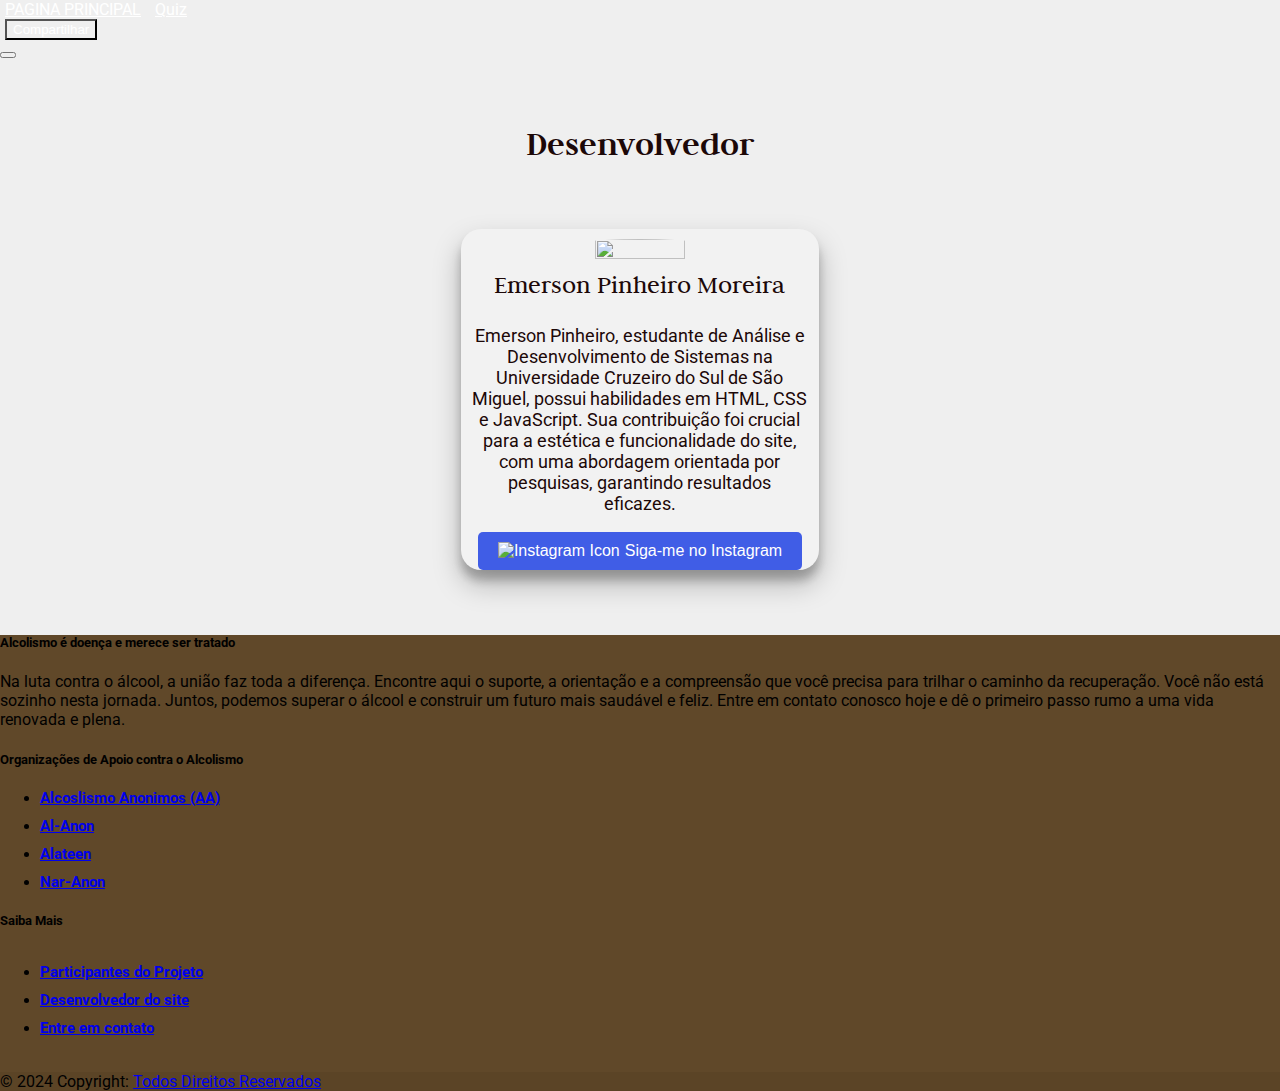
==== desenvolvedor.html @ 4549fc4a "Add files via upload" ====
<!DOCTYPE html>
<html lang="pt-br">
  <head>
    <meta charset="utf-8">
    <meta name="viewport" content="width=device-width, initial-scale=1, shrink-to-fit=no">
    <link rel="stylesheet" href="https://stackpath.bootstrapcdn.com/bootstrap/4.1.3/css/bootstrap.min.css" integrity="sha384-MCw98/SFnGE8fJT3GXwEOngsV7Zt27NXFoaoApmYm81iuXoPkFOJwJ8ERdknLPMO" crossorigin="anonymous">
    <link rel="stylesheet" type="text/css" href="menu.css">
    <link rel="preconnect" href="https://fonts.googleapis.com">
    <link rel="preconnect" href="https://fonts.gstatic.com" crossorigin>
    <link rel="stylesheet" href="https://cdnjs.cloudflare.com/ajax/libs/font-awesome/6.2.1/css/all.min.css" integrity="sha512-MV7K8+y+gLIBoVD59lQIYicR65iaqukzvf/nwasF0nqhPay5w/9lJmVM2hMDcnK1OnMGCdVK+iQrJ7lzPJQd1w==" crossorigin="anonymous" referrerpolicy="no-referrer" />
    <link rel="stylesheet" href="desenvolvedor.css">
    <link href="https://fonts.googleapis.com/css2?family=Judson&family=Roboto&display=swap" rel="stylesheet">
    <title>Desenvolvedor do Projeto</title>
    <style>
        body {
            margin: 0;
            font-family: 'Roboto', sans-serif;
            background:#EFEFEF;
        }
        
        .gallery {
            display:flex;
            flex-wrap: wrap;
            width: 100%;
            justify-content: center;
            align-items: center;
            margin: 50px 0;
        }
        
        .content {
            min-width: 20%;
            width: 28%;
            margin: 15px;
            box-sizing: border-box;
            float: left;
            text-align: center;
            border-radius: 20px;
            cursor: pointer;
            padding-top: 10px;
            box-shadow: 0 14px 28px rgba(0,0,0,0.25),
            0 10px 10px rgba(0,0,0,0.22);
            transition: .4s;
            background: #f2f2f2;
            font-family:font-family 'Roboto', sans-serif ;
        }
        
        .content:hover {
            box-shadow: 0 3px 6px rgba(0,0,0,0.16) 0 3px 6px rgba(0,0,0,0.23);
            transform: translate(0px, -8px);
        }
        
        #imgdesenvolvedores {
            width: 50%;
            height: 50%;
            text-align: center;
            margin: 0 auto;
            display: block;
            border-radius: 50%;
        }
        
        #nomes {
            text-align: center;
            color: #1C0808; 
            font-family: 'Judson', serif ;
            font-size: 26px;
            margin-top: 2%;
        }
        
        #texto {
            font-family: 'Roboto', sans-serif ;
            text-align: center;
            font-size: 18px;
            color: #1C0808;
            margin-top: 2%;
            margin-left: 3%;
            margin-right:  3%;
        }
        
        #titulo {
            font-family: 'Judson', serif ;
            text-align: center;
            font-size: 35px;
            color: #1C0808;
            margin-top: 5%;
        }
        
        .fa:hover {
            transform: scale(1.3);
            transition: .6s;
        }
        
        .buy-1 {
            background: #b2bec3;
        }
        
        @media(max-width:1000px) {
            .content {
                width: 250px;
            }
        }
        
        @media(max-width:750px) {
            .content {
                width: 100%;
            }
        }
        /* Estilos da seção baixo */
        .baixo {
            clear: both; /* Limpa as flutuações anteriores */
            margin-top: 50px; /* Define a margem superior */
        }
    </style>

</head>
<body>
    
    <div class="pos-f-t">
        <div class="collapse" id="navbarToggleExternalContent">
            <div class="bg-dark p-4">
                <nav class="navbar navbar-dark bg-dark">
                    <form class="form-inline">
                        <a href="index.html" class="btn btn-outline-success" type="button">PAGINA PRINCIPAL</a>
                        <a href="Quiz.html" class="btn btn-sm btn-outline-secondary" type="button">Quiz</a>
                    </form>
                    <button class="btn btn-outline-light" id="btnCompartilhar">
                        <i class="fas fa-share"></i> Compartilhar
                    </button>
                    <!-- Popover de compartilhamento -->
                    <div id="popoverCompartilhar" style="display: none;">
                        <a href="https://www.facebook.com/sharer/sharer.php?u=http://127.0.0.1:5500/index.html" class="btn btn-outline-primary btn-block" target="_blank">Compartilhar no Facebook</a>
                        <a href="https://www.instagram.com/?url=http://127.0.0.1:5500/index.html" class="btn btn-outline-secondary btn-block" target="_blank">Compartilhar no Instagram</a>
                        <a href="whatsapp://send?text=Confira este site:http://127.0.0.1:5500/index.html" class="btn btn-outline-danger btn-block">Compartilhar no WhatsApp</a>
                        <!-- Adicione outros botões de compartilhamento conforme necessário -->
                    </div>
                </nav>
            </div>
        </div>
        <nav class="navbar navbar-dark bg-dark">
            <button class="navbar-toggler" type="button" data-toggle="collapse" data-target="#navbarToggleExternalContent" aria-controls="navbarToggleExternalContent" aria-expanded="false" aria-label="Alterna navegação">
                <span class="navbar-toggler-icon"></span>
            </button>
        </nav>
    </div>

    <div class="container-fluid">
        <div class="row">
            <div class="col-sm-1"></div>
            <div class="col-sm-10"><p id="titulo"><b>Desenvolvedor</b></p></div>
            <div class="col-sm-1"></div>
        </div>
    </div>

    <div class="gallery">
        <div class="content">
            <img src="Imagens/imagem-desenvolvedor.jpg" height="500" id="imgdesenvolvedores">
            <p id="nomes">Emerson Pinheiro Moreira</p>
            <p id="texto">Emerson Pinheiro, estudante de Análise e Desenvolvimento de Sistemas na Universidade Cruzeiro do Sul de São Miguel, possui habilidades em HTML, CSS e JavaScript. Sua contribuição foi crucial para a estética e funcionalidade do site, com uma abordagem orientada por pesquisas, garantindo resultados eficazes.</p>
            <a target="_blank" href="https://www.instagram.com/ermisu__?igsh=MnB5ZDVjc2N2OGFh&utm_source=qr" class="btn instagram-btn">
                <img src="https://img.icons8.com/fluent/24/ffffff/instagram-new.png" class="instagram-icon" alt="Instagram Icon">
                Siga-me no Instagram
            </a>
        </div>
    </div>

<section class="baixo">
    <!-- Footer -->
    <footer id="footer" class="bg-body-tertiary text-center">
      <!-- Grid container -->
      <div class="container p-4">
        <!--Grid row-->
        <div class="row">
          <!--Grid column-->
          <div class="col-lg-6 col-md-12 mb-4 mb-md-0">
            <h5 class="text-uppercase">Alcolismo é doença e merece ser tratado</h5>
  
            <p>
                Na luta contra o álcool, a união faz toda a diferença. Encontre aqui o suporte, a orientação e a compreensão que você precisa para trilhar o caminho da recuperação. Você não está sozinho nesta jornada. Juntos, podemos superar o álcool e construir um futuro mais saudável e feliz. Entre em contato conosco hoje e dê o primeiro passo rumo a uma vida renovada e plena.
            </p>
          </div>
          <!--Grid column-->
  
          <!--Grid column-->
          <div class="col-lg-3 col-md-6 mb-4 mb-md-0">
            <h5 class="text-uppercase">Organizações de Apoio contra o Alcolismo</h5>
  
            <ul class="list-unstyled mb-0 links">
              <li>
                <a href="https://www.aa.org/" class="text-body">Alcoslismo Anonimos (AA)</a>
              </li>
              <li>
                <a href="https://al-anon.org/" class="text-body">Al-Anon</a>
              </li>
              <li>
                <a href="https://al-anon.org/alateen/" class="text-body">Alateen</a>
              </li>
              <li>
                <a href="https://www.nar-anon.org/" class="text-body">Nar-Anon</a>
              </li>
            </ul>
          </div>
          <!--Grid column-->
  
          <!--Grid column-->
          <div class="col-lg-3 col-md-6 mb-4 mb-md-0">
            <h5 class="text-uppercase mb-0">Saiba Mais</h5>
  
            <ul class="list-unstyled links2">
              <li>
                <a href="participantes.html" class="text-body">Participantes do Projeto</a>
              </li>
              <li>
                <a href="desenvolvedor.html" class="text-body">Desenvolvedor do site</a>
              </li>
              <li>
                <a target="_blank" href="https://wa.me/+5511968529728" class="text-body">Entre em contato</a>
              </li>
            </ul>
          </div>
          <!--Grid column-->
        </div>
        <!--Grid row-->
      </div>
      <!-- Grid container -->
  
      <!-- Copyright -->
      <div class="text-center p-3" style="background-color: rgba(0, 0, 0, 0.05);">
        © 2024 Copyright:
        <a class="text-body" href="#">Todos Direitos Reservados</a>
      </div>
      <!-- Copyright -->
    </footer>
    <!-- Footer -->
  </section>
  </footer>


    
    <!-- JavaScript (Opcional) -->
  <!-- jQuery primeiro, depois Popper.js, depois Bootstrap JS -->
  <script src="https://code.jquery.com/jquery-3.3.1.slim.min.js" integrity="sha384-q8i/X+965DzO0rT7abK41JStQIAqVgRVzpbzo5smXKp4YfRvH+8abtTE1Pi6jizo" crossorigin="anonymous"></script>
  <script src="https://cdnjs.cloudflare.com/ajax/libs/popper.js/1.14.3/umd/popper.min.js" integrity="sha384-ZMP7rVo3mIykV+2+9J3UJ46jBk0WLaUAdn689aCwoqbBJiSnjAK/l8WvCWPIPm49" crossorigin="anonymous"></script>
  <script src="https://stackpath.bootstrapcdn.com/bootstrap/4.1.3/js/bootstrap.min.js" integrity="sha384-ChfqqxuZUCnJSK3+MXmPNIyE6ZbWh2IMqE241rYiqJxyMiZ6OW/JmZQ5stwEULTy" crossorigin="anonymous"></script>
  <script src="script-desenvolvedor.js"></script>
</body>
</html>
---- desenvolvedor.css ----
.btn{
    border-color: black;
    color: white;
}

/* Estilo padrão dos botões */
.navbar .btn {
    transition: transform 0.3s ease;
    margin: 0px 5px;
}

/* Efeito de hover nos botões de navegação */
.navbar .btn:hover {
    transform: scale(1.1); /* Ajuste o valor conforme desejado */
    background-color: #2ecc71;
}

.instagram-btn {
    display: inline-flex;
    align-items: center;
    justify-content: center;
    background-color: #405DE6;
    color: #fff;
    text-decoration: none;
    padding: 10px 20px;
    border-radius: 5px;
    font-family: Arial, sans-serif;
    transition: background-color 0.3s;
  }
  
  .instagram-btn:hover {
    background-color: #4e6bff;
  }
  
  .instagram-icon {
    margin-right: 5px;
  }
  footer{
    background-color: #604829;
  }
  
  .links{
    font-size: 15px;
  }
  
  .links li{
    margin: 10px 0px;
    font-weight: bold;
  }
  
  .links2{
    font-size: 15px;
    margin: 35px 0px
  }
  
  .links2 li{
    margin: 10px 0px;
    font-weight: bold;
  }
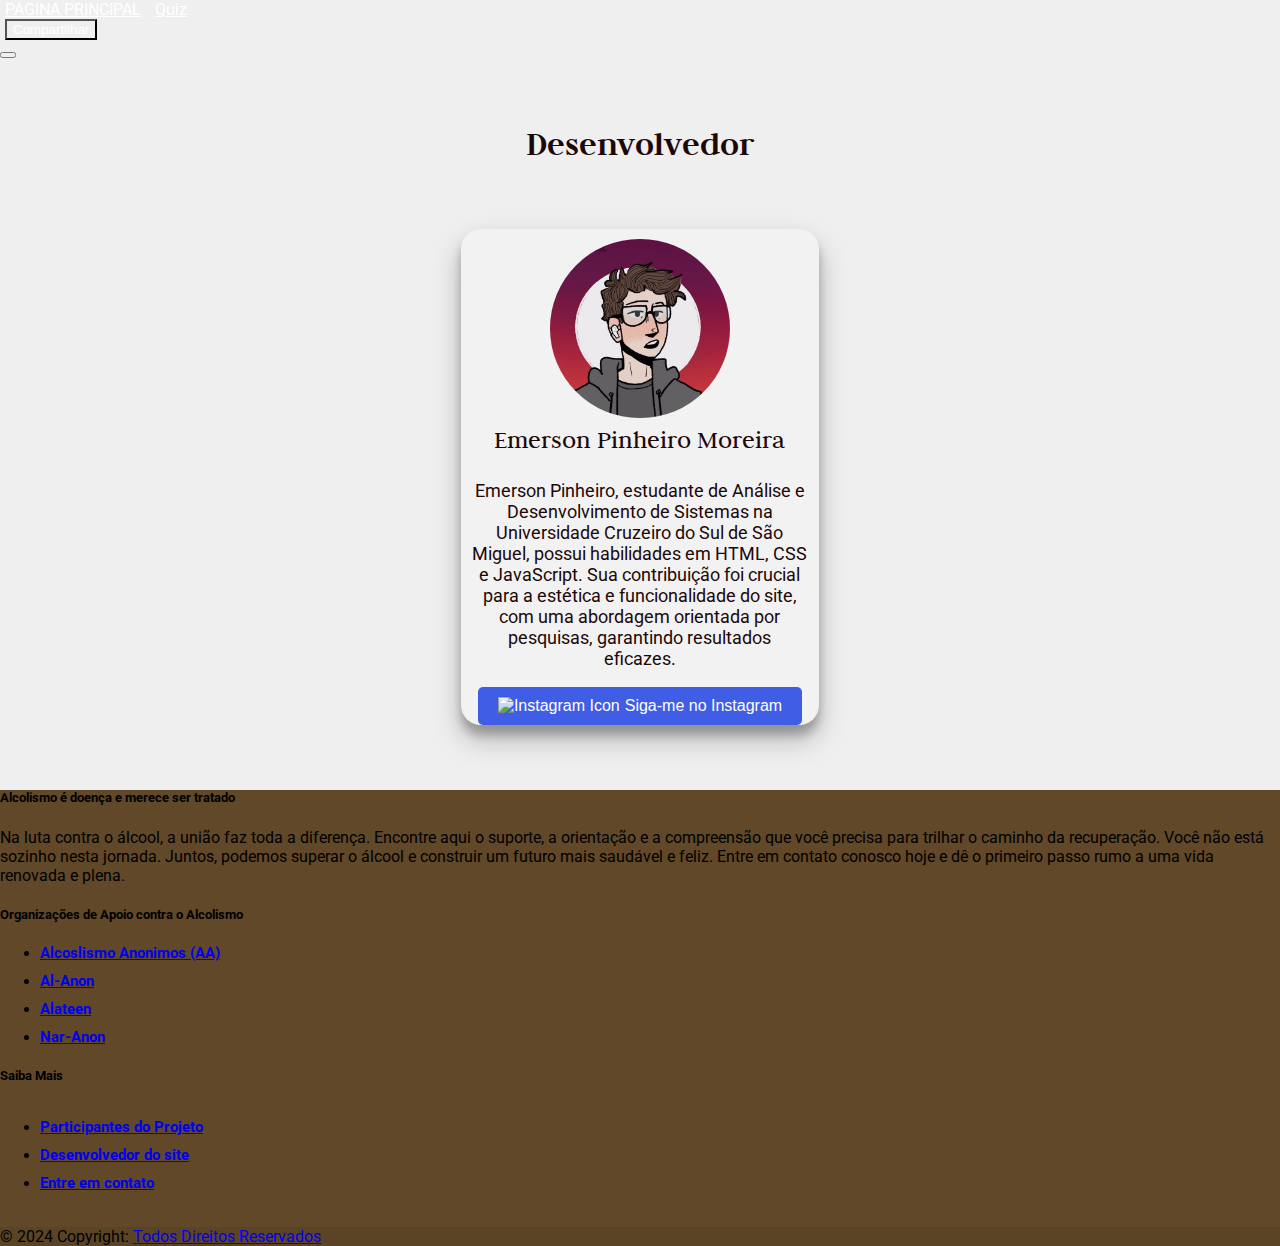
==== commit 5eb10d4f: "Update desenvolvedor.html" ====
--- a/desenvolvedor.html
+++ b/desenvolvedor.html
@@ -129,7 +129,7 @@
                     <div id="popoverCompartilhar" style="display: none;">
                         <a href="https://www.facebook.com/sharer/sharer.php?u=http://127.0.0.1:5500/index.html" class="btn btn-outline-primary btn-block" target="_blank">Compartilhar no Facebook</a>
                         <a href="https://www.instagram.com/?url=http://127.0.0.1:5500/index.html" class="btn btn-outline-secondary btn-block" target="_blank">Compartilhar no Instagram</a>
-                        <a href="whatsapp://send?text=Confira este site:http://127.0.0.1:5500/index.html" class="btn btn-outline-danger btn-block">Compartilhar no WhatsApp</a>
+                        <a href="https://api.whatsapp.com/send?text=Confira%20este%20site:%20http://127.0.0.1:5500/index.html" class="btn btn-outline-danger btn-block">Compartilhar no WhatsApp</a>
                         <!-- Adicione outros botões de compartilhamento conforme necessário -->
                     </div>
                 </nav>
@@ -242,4 +242,4 @@
   <script src="https://stackpath.bootstrapcdn.com/bootstrap/4.1.3/js/bootstrap.min.js" integrity="sha384-ChfqqxuZUCnJSK3+MXmPNIyE6ZbWh2IMqE241rYiqJxyMiZ6OW/JmZQ5stwEULTy" crossorigin="anonymous"></script>
   <script src="script-desenvolvedor.js"></script>
 </body>
-</html>+</html>
